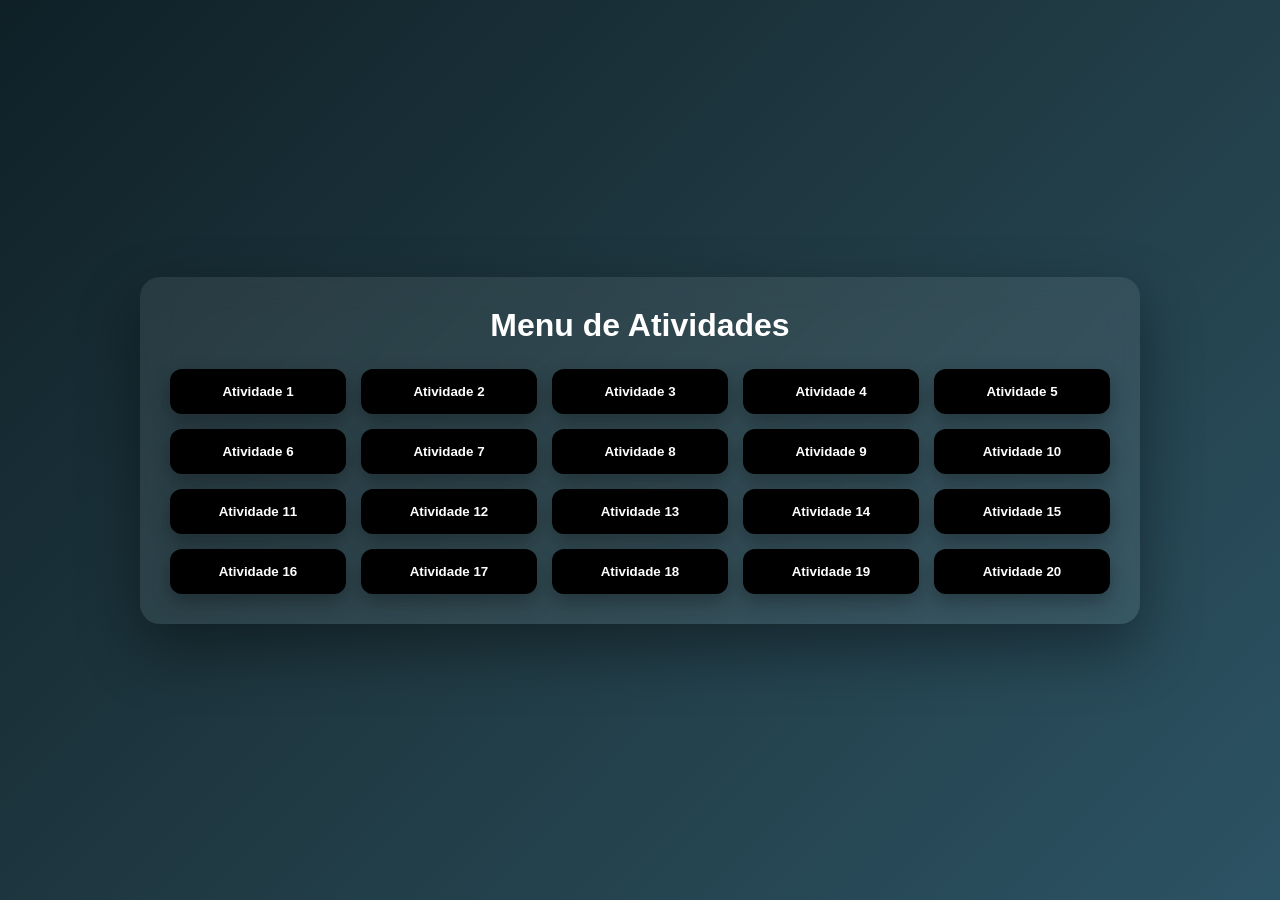
==== index.html @ 98eaa560 "Add files via upload" ====
<!DOCTYPE html>
<html lang="pt-br">
<head>
    <meta charset="UTF-8">
    <title>Atividades</title>
    <link rel="stylesheet" href="Atividade.css">
</head>
<body>

<div class="container">
    <h1> Menu de Atividades</h1>

    <div class="grid">

<button class="btn" onclick="atividade1()">Atividade 1<span class="tooltip">Cadastrar alunos e listar numerado</span></button>
<button class="btn" onclick="atividade2()">Atividade 2<span class="tooltip">Cadastrar e listar idades</span></button>
<button class="btn" onclick="atividade3()">Atividade 3<span class="tooltip">Lista de alunos + quantidade</span></button>
<button class="btn" onclick="atividade4()">Atividade 4<span class="tooltip">Verificar maior ou menor de idade</span></button>
<button class="btn" onclick="atividade5()">Atividade 5<span class="tooltip">Verificar aprovação por nota</span></button>
<button class="btn" onclick="atividade6()">Atividade 6<span class="tooltip">Sistema simples de cadastro</span></button>
<button class="btn" onclick="atividade7()">Atividade 7<span class="tooltip">Listar produtos fixos</span></button>
<button class="btn" onclick="atividade8()">Atividade 8<span class="tooltip">Contar alunos cadastrados</span></button>
<button class="btn" onclick="atividade9()">Atividade 9<span class="tooltip">Somar números digitados</span></button>
<button class="btn" onclick="atividade10()">Atividade 10<span class="tooltip">Calcular média de notas</span></button>
<button class="btn" onclick="atividade11()">Atividade 11<span class="tooltip">Média + aprovado/reprovado</span></button>
<button class="btn" onclick="atividade12()">Atividade 12<span class="tooltip">Listar nomes numerados</span></button>
<button class="btn" onclick="atividade13()">Atividade 13<span class="tooltip">Filtrar maiores de idade</span></button>
<button class="btn" onclick="atividade14()">Atividade 14<span class="tooltip">Identificar tipo de usuário</span></button>
<button class="btn" onclick="atividade15()">Atividade 15<span class="tooltip">Adicionar nomes em lista</span></button>
<button class="btn" onclick="atividade16()">Atividade 16<span class="tooltip">Contar aprovados</span></button>
<button class="btn" onclick="atividade17()">Atividade 17<span class="tooltip">Menu interativo de itens</span></button>
<button class="btn" onclick="atividade18()">Atividade 18<span class="tooltip">Cadastrar pessoas (objeto)</span></button>
<button class="btn" onclick="atividade19()">Atividade 19<span class="tooltip">Buscar nome na lista</span></button>
<button class="btn" onclick="atividade20()">Atividade 20<span class="tooltip">Sistema com média de alunos</span></button>

    </div>
</div>

<script>

//  ATIVIDADE 1
function atividade1() {
    let alunos = [];

    for (let i = 0; i < 3; i++) {
        let nome = prompt("Digite o nome do aluno:");
        alunos.push(nome);
    }

    let lista = "";

    for (let i = 0; i < alunos.length; i++) {
        lista += (i + 1) + " - " + alunos[i] + "\n";
    }

    alert("Alunos cadastrados:\n\n" + lista);
}

// ATIVIDADE 2
function atividade2() {
    let idades = [];

    for (let i = 0; i < 5; i++) {
        let idade = Number(prompt("Digite a idade:"));
        idades.push(idade);
    }

    let lista = "";

    for (let i = 0; i < idades.length; i++) {
        lista += idades[i] + "\n";
    }

    alert("Idades cadastradas:\n\n" + lista);
}

// ATIVIDADE 3
function atividade3() {
    let listaAlunos = [];

    for (let i = 0; i < 5; i++) {
        let nome = prompt("Digite o nome:");
        listaAlunos.push(nome);
    }

    alert(
        "Alunos:\n" +
        listaAlunos.join("\n") +
        "\n\nQuantidade: " + listaAlunos.length
    );
}

// ATIVIDADE 4
function atividade4() {
    let idade = Number(prompt("Digite sua idade:"));

    if (idade >= 18) {
        alert("Maior de idade");
    } else {
        alert("Menor de idade");
    }
}

// ATIVIDADE 5
function atividade5() {
    let nota = Number(prompt("Digite a nota:"));

    if (nota >= 7) {
        alert("Aprovado");
    } else {
        alert("Reprovado");
    }
}

// ATIVIDADE 6
let alunos = [];

function atividade6() {
    let opcao;

    do {
        opcao = Number(prompt("1 - Cadastrar\n2 - Listar\n3 - Sair"));

        switch (opcao) {
            case 1:
                let nome = prompt("Nome:");
                alunos.push(nome);
                break;

            case 2:
                alert(alunos.join(", "));
                break;

            case 3:
                alert("Saindo...");
                break;
        }

    } while (opcao !== 3);
}

// ATIVIDADE 7
function atividade7() {
    let produtos = ["Coca Cola", "Carne", "Pipoca"];
    alert(produtos.join(", "));
}

// ATIVIDADE 8
function atividade8() {
    let listaAlunos = [];

    for (let i = 0; i < 5; i++) {
        let nome = prompt("Nome:");
        listaAlunos.push(nome);
    }

    alert("Quantidade: " + listaAlunos.length);
}

// ATIVIDADE 9
function atividade9() {
    let numeros = [];
    let soma = 0;

    for (let i = 0; i < 5; i++) {
        numeros.push(Number(prompt("Digite um número:")));
    }

    for (let i = 0; i < numeros.length; i++) {
        soma += numeros[i];
    }

    alert("Soma: " + soma);
}

// ATIVIDADE 10
function atividade10() {
    let notas = [];
    let soma = 0;

    for (let i = 0; i < 3; i++) {
        notas.push(Number(prompt("Digite a nota:")));
    }

    for (let i = 0; i < notas.length; i++) {
        soma += notas[i];
    }

    let media = soma / notas.length;

    alert("Média: " + media.toFixed(2));
}

// ATIVIDADE 11
function atividade11() {
    let notas = [];
    let soma = 0;

    for (let i = 0; i < 3; i++) {
        notas.push(Number(prompt("Digite a nota:")));
    }

    for (let i = 0; i < notas.length; i++) {
        soma += notas[i];
    }

    let media = soma / notas.length;

    if (media >= 7) {
        alert("Aprovado: " + media.toFixed(2));
    } else {
        alert("Reprovado: " + media.toFixed(2));
    }
}

// ATIVIDADE 12
function atividade12() {
    let nomes = [];

    for (let i = 0; i < 5; i++) {
        nomes.push(prompt("Nome:"));
    }

    let lista = "";
    for (let i = 0; i < nomes.length; i++) {
        lista += (i + 1) + ". " + nomes[i] + "\n";
    }

    alert(lista);
}

// ATIVIDADE 13
function atividade13() {
    let idades = [];
    let maiores = [];

    for (let i = 0; i < 5; i++) {
        idades.push(Number(prompt("Idade:")));
    }

    for (let i = 0; i < idades.length; i++) {
        if (idades[i] >= 18) {
            maiores.push(idades[i]);
        }
    }

    alert(maiores.join(", "));
}

// ATIVIDADE 14
function atividade14() {
    let cargo = prompt("A ou U").toUpperCase();

    switch (cargo) {
        case "A":
            alert("Admin");
            break;
        case "U":
            alert("Usuário");
            break;
        default:
            alert("Inválido");
    }
}

// ATIVIDADE 15
let listaNomes = [];

function atividade15() {
    listaNomes.push(prompt("Nome:"));
    alert(listaNomes.join(", "));
}

// ATIVIDADE 16
function atividade16() {
    let notas = [];
    let aprovados = 0;

    for (let i = 0; i < 5; i++) {
        let nota = Number(prompt("Nota:"));
        notas.push(nota);

        if (nota >= 7) {
            aprovados++;
        }
    }

    alert("Aprovados: " + aprovados);
}

// ATIVIDADE 17
function atividade17() {
    let itens = [];
    let opcao;

    do {
        opcao = Number(prompt("1-Add 2-List 3-Sair"));

        if (opcao === 1) {
            itens.push(prompt("Item:"));
        } else if (opcao === 2) {
            alert(itens.join(", "));
        }

    } while (opcao !== 3);
}

// ATIVIDADE 18
function atividade18() {
    let pessoas = [];

    for (let i = 0; i < 3; i++) {
        pessoas.push({
            nome: prompt("Nome"),
            idade: Number(prompt("Idade"))
        });
    }

    console.table(pessoas);
}

// ATIVIDADE 19
function atividade19() {
    let nomes = ["Ana", "Carlos", "João", "Maria"];
    let busca = prompt("Buscar nome:");

    let encontrado = nomes.includes(busca);

    alert(encontrado ? "Encontrado" : "Não encontrado");
}

// ATIVIDADE 20
function atividade20() {
    let alunos = [];
    let opcao;

    do {
        opcao = Number(prompt("1-Cadastrar 2-Listar 3-Média 4-Sair"));

        if (opcao === 1) {
            alunos.push({
                nome: prompt("Nome"),
                nota: Number(prompt("Nota"))
            });
        }

        if (opcao === 2) {
            console.table(alunos);
        }

        if (opcao === 3) {
            let soma = 0;

            for (let i = 0; i < alunos.length; i++) {
                soma += alunos[i].nota;
            }

            let media = alunos.length ? soma / alunos.length : 0;

            alert(media.toFixed(2));
        }

    } while (opcao !== 4);
}

</script>

</body>
</html>
---- Atividade.css ----
/* RESET */
* {
    margin: 0;
    padding: 0;
    box-sizing: border-box;
    font-family: 'Segoe UI', sans-serif;
}

/* FUNDO */
body {
    min-height: 100vh;
    display: flex;
    justify-content: center;
    align-items: center;
    background: linear-gradient(135deg, #0f2027, #203a43, #2c5364);
}

/* CONTAINER */
.container {
    width: 95%;
    max-width: 1000px;
    padding: 30px;
    border-radius: 20px;

    background: rgba(255, 255, 255, 0.08);
    backdrop-filter: blur(15px);

    box-shadow: 0 25px 60px rgba(0,0,0,0.4);

    animation: aparecer 0.8s ease;
}

/* TITULO */
h1 {
    text-align: center;
    color: white;
    margin-bottom: 25px;
}

/* GRID */
.grid {
    display: grid;
    grid-template-columns: repeat(auto-fit, minmax(150px, 1fr));
    gap: 15px;
}

/* BOTÕES */
.btn {
    position: relative;
    padding: 15px;
    border: none;
    border-radius: 12px;

    background: linear-gradient(135deg, #ff416c, #ff4b2b);
    color: white;

    font-weight: bold;
    cursor: pointer;

    transition: 0.3s;
    box-shadow: 0 8px 20px rgba(0,0,0,0.3);
}

/* HOVER */
.btn:hover {
    transform: translateY(-5px) scale(1.05);
    background: linear-gradient(135deg, #ff4b2b, #ff416c);
    box-shadow: 0 12px 25px rgba(0,0,0,0.4);
}

/* CLICK */
.btn:active {
    transform: scale(0.95);
}

/* TOOLTIP */
.tooltip {
    position: absolute;
    bottom: 130%;
    left: 50%;
    transform: translateX(-50%);

    background: #ff416c;
    color: white;

    padding: 7px 12px;
    border-radius: 10px;
    font-size: 12px;

    opacity: 0;
    pointer-events: none;

    transition: 0.3s;
    white-space: nowrap;

    box-shadow: 0 5px 15px rgba(0,0,0,0.3);
}

/* SETINHA */
.tooltip::after {
    content: "";
    position: absolute;
    top: 100%;
    left: 50%;
    transform: translateX(-50%);
    
    border-width: 6px;
    border-style: solid;
    border-color: #ff416c transparent transparent transparent;
}

/* MOSTRAR TOOLTIP */
.btn:hover .tooltip {
    opacity: 1;
    transform: translateX(-50%) translateY(-5px);
}

/* ANIMAÇÃO */
@keyframes aparecer {
    from {
        opacity: 0;
        transform: translateY(40px);
    }
    to {
        opacity: 1;
        transform: translateY(0);
    }
}

/* RESPONSIVO */
@media (max-width: 600px) {
    .btn {
        padding: 12px;
        font-size: 13px;
    }
}
button {
    background: black !important;
}
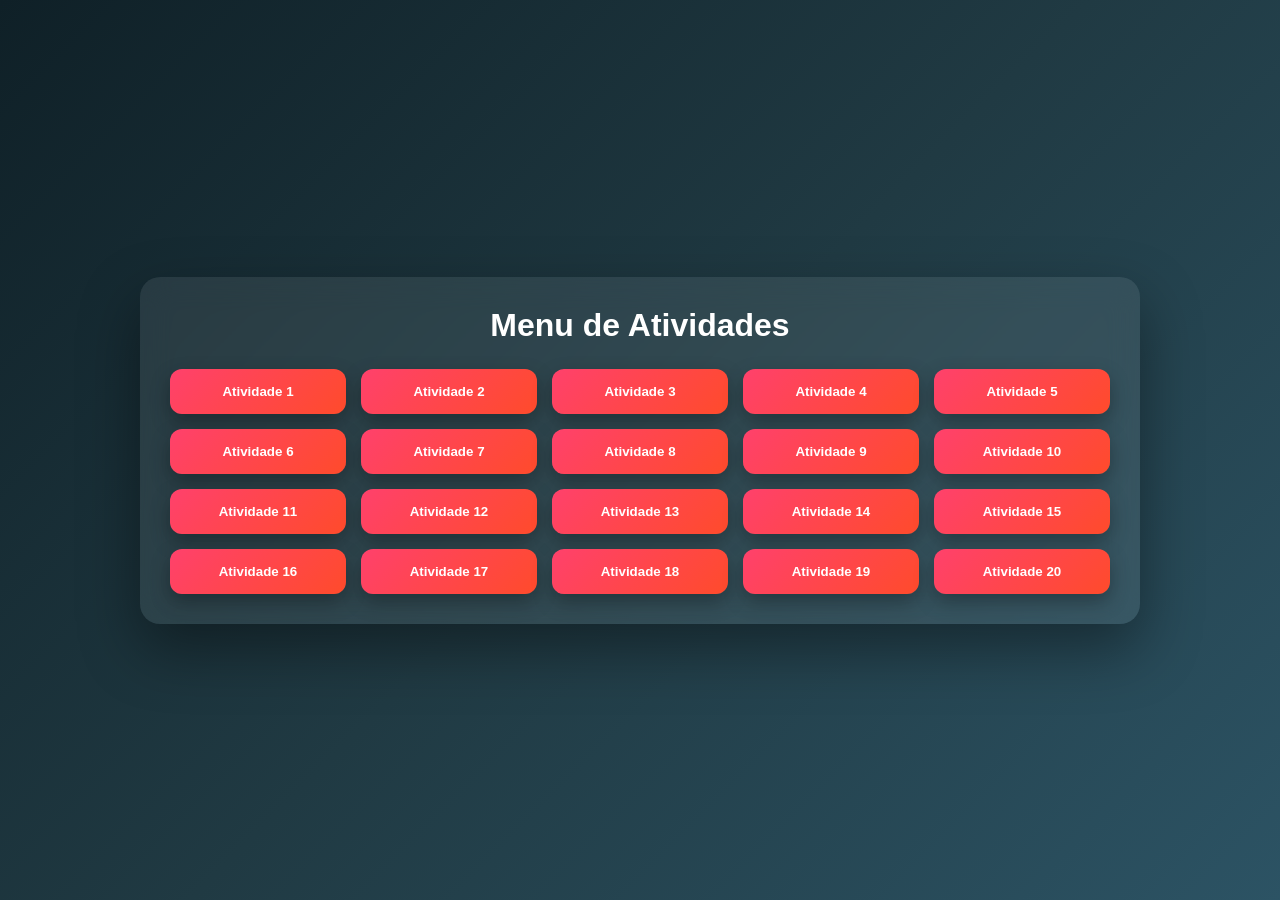
==== commit 2b87e047: "Add files via upload" ====
--- a/index.html
+++ b/index.html
@@ -29,7 +29,7 @@
 <button class="btn" onclick="atividade15()">Atividade 15<span class="tooltip">Adicionar nomes em lista</span></button>
 <button class="btn" onclick="atividade16()">Atividade 16<span class="tooltip">Contar aprovados</span></button>
 <button class="btn" onclick="atividade17()">Atividade 17<span class="tooltip">Menu interativo de itens</span></button>
-<button class="btn" onclick="atividade18()">Atividade 18<span class="tooltip">Cadastrar pessoas (objeto)</span></button>
+<button class="btn" onclick="atividade18()">Atividade 18<span class="tooltip">Cadastrar pessoas click no F12 para abrir o console (objeto)</span></button>
 <button class="btn" onclick="atividade19()">Atividade 19<span class="tooltip">Buscar nome na lista</span></button>
 <button class="btn" onclick="atividade20()">Atividade 20<span class="tooltip">Sistema com média de alunos</span></button>
 
@@ -306,29 +306,49 @@
 }
 
 // ATIVIDADE 18
+
 function atividade18() {
-    let pessoas = [];
-
-    for (let i = 0; i < 3; i++) {
-        pessoas.push({
-            nome: prompt("Nome"),
-            idade: Number(prompt("Idade"))
-        });
-    }
-
-    console.table(pessoas);
-}
-
+let nomesAtividade18 = ['Marcos','Carlos','Richard','Vinicius','João']
+    let idadesAtividade18 = [22,33,19,22,28]
+ 
+    let dados = []
+ 
+    for (let i = 0; i < 5; i++){
+        dados.push({
+            nome: nomesAtividade18[i],
+            idade: idadesAtividade18[i]
+        })
+    }
+    console.table(dados);
+}
 // ATIVIDADE 19
 function atividade19() {
     let nomes = ["Ana", "Carlos", "João", "Maria"];
-    let busca = prompt("Buscar nome:");
-
-    let encontrado = nomes.includes(busca);
-
-    alert(encontrado ? "Encontrado" : "Não encontrado");
-}
-
+
+    let lista = "Nomes disponíveis:\n";
+    for (let i = 0; i < nomes.length; i++) {
+        lista += (i + 1) + " - " + nomes[i] + "\n";
+    }
+
+    alert(lista);
+
+    let busca = prompt("Digite um nome para buscar:");
+
+    let encontrado = false;
+
+    for (let i = 0; i < nomes.length; i++) {
+        if (nomes[i].toLowerCase() === busca.toLowerCase()) {
+            encontrado = true;
+            break;
+        }
+    }
+
+    if (encontrado) {
+        alert("Nome encontrado na lista!");
+    } else {
+        alert("Nome não encontrado.");
+    }
+}
 // ATIVIDADE 20
 function atividade20() {
     let alunos = [];
--- a/Atividade.css
+++ b/Atividade.css
@@ -106,7 +106,7 @@
     
     border-width: 6px;
     border-style: solid;
-    border-color: #ff416c transparent transparent transparent;
+    border-color: #62b2e7 transparent transparent transparent;
 }
 
 /* MOSTRAR TOOLTIP */
@@ -134,6 +134,3 @@
         font-size: 13px;
     }
 }
-button {
-    background: black !important;
-}
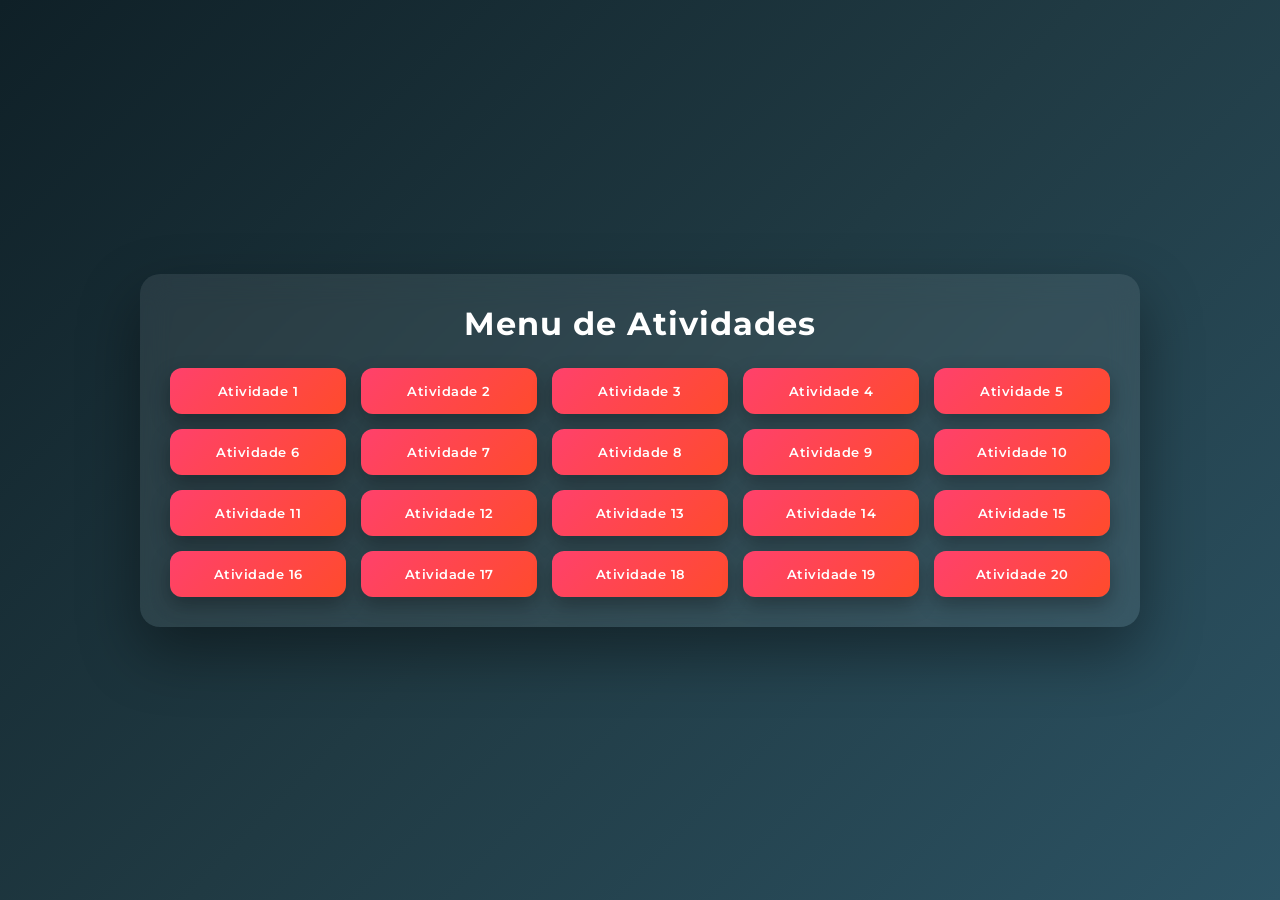
==== commit e443cca9: "Add files via upload" ====
--- a/index.html
+++ b/index.html
@@ -3,12 +3,17 @@
 <head>
     <meta charset="UTF-8">
     <title>Atividades</title>
+
+    <!-- FONTE ESTILO SENAC -->
+    <link href="https://fonts.googleapis.com/css2?family=Montserrat:wght@400;600;700&display=swap" rel="stylesheet">
+
+    <!-- SEU CSS -->
     <link rel="stylesheet" href="Atividade.css">
 </head>
 <body>
 
 <div class="container">
-    <h1> Menu de Atividades</h1>
+    <h1>Menu de Atividades</h1>
 
     <div class="grid">
 
--- a/Atividade.css
+++ b/Atividade.css
@@ -3,7 +3,7 @@
     margin: 0;
     padding: 0;
     box-sizing: border-box;
-    font-family: 'Segoe UI', sans-serif;
+    font-family: 'Montserrat', sans-serif;
 }
 
 /* FUNDO */
@@ -35,6 +35,8 @@
     text-align: center;
     color: white;
     margin-bottom: 25px;
+    font-weight: 700;
+    letter-spacing: 1px;
 }
 
 /* GRID */
@@ -54,7 +56,8 @@
     background: linear-gradient(135deg, #ff416c, #ff4b2b);
     color: white;
 
-    font-weight: bold;
+    font-weight: 600;
+    letter-spacing: 0.5px;
     cursor: pointer;
 
     transition: 0.3s;
@@ -80,7 +83,7 @@
     left: 50%;
     transform: translateX(-50%);
 
-    background: #ff416c;
+    background: #5856d6;
     color: white;
 
     padding: 7px 12px;
@@ -106,7 +109,7 @@
     
     border-width: 6px;
     border-style: solid;
-    border-color: #62b2e7 transparent transparent transparent;
+    border-color: #5856d6 transparent transparent transparent;
 }
 
 /* MOSTRAR TOOLTIP */
@@ -133,4 +136,4 @@
         padding: 12px;
         font-size: 13px;
     }
-}
+}
